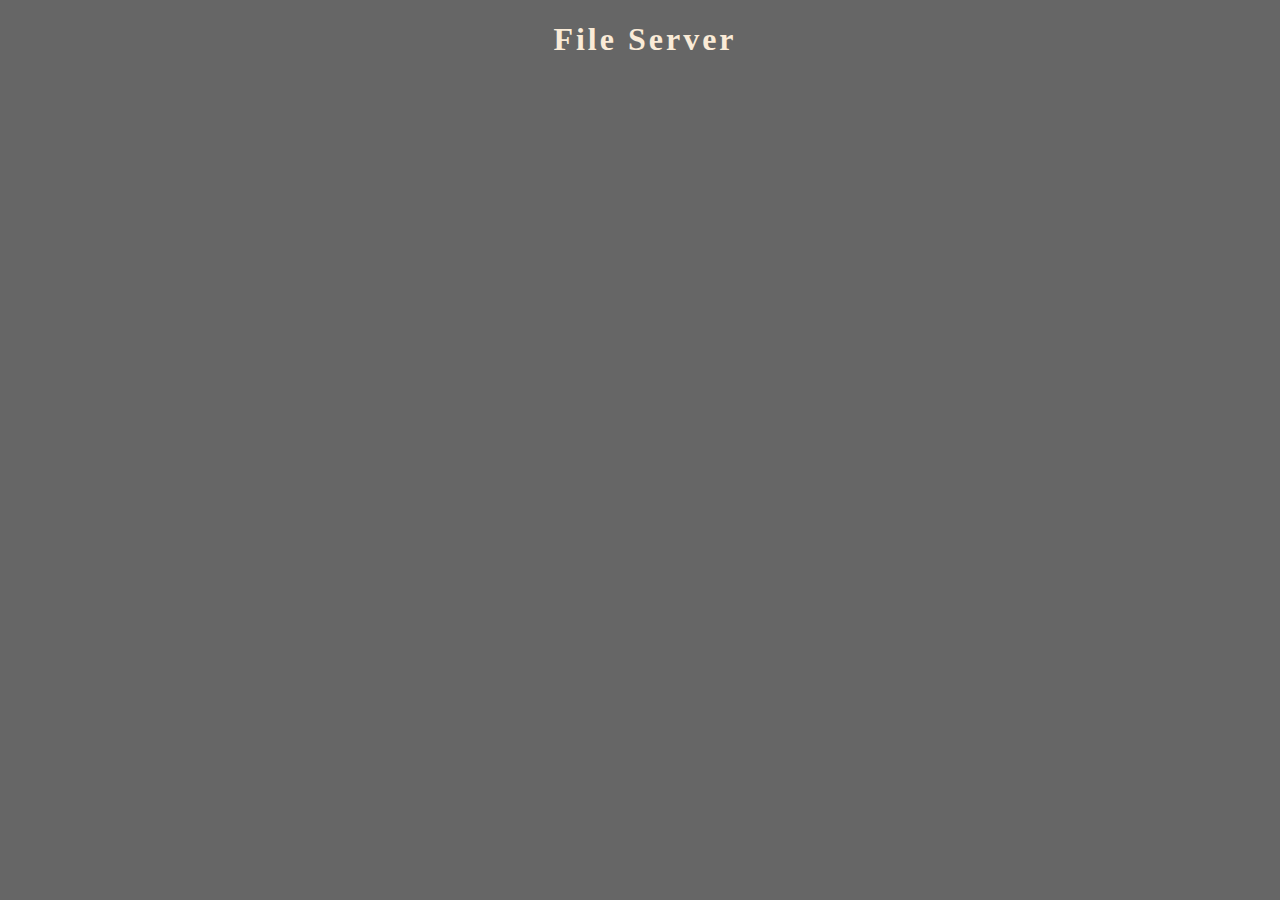
==== index.html @ 5bbc3828 "last webserv" ====
<!DOCTYPE html>
<html lang="en">
<head>
    <meta charset="UTF-8">
    <meta name="viewport" content="width=device-width, initial-scale=1.0">
	<link rel="stylesheet" href="style.css">
    <title>File Server</title>
    <style>
        button {
            display: block;
            margin-bottom: 10px;
        }
    </style>
</head>
<body>
    <h1>File Server</h1>
    <div id="fileList"></div>
    <script>
        // Fetch the list of files from the server
        fetch('/list')
            .then(response => response.json())
            .then(data => {
                const fileList = document.getElementById('fileList');
                data.forEach(file => {
                    const button = document.createElement('button');
                    button.textContent = file;
                    button.onclick = function() {
                        window.location.href = `/download?file=${encodeURIComponent(file)}`;
                    };
                    fileList.appendChild(button);
                });
            })
            .catch(error => console.error('Error fetching file list:', error));
    </script>
</body>
</html>
---- style.css ----
@import url("https://fonts.googleapis.com/css?family=Oswald&display=swap");

body {
background: #0009;
}

/* Animation styles */
@keyframes fadeIn {
        from {
            opacity: 0;
        }
        to {
            opacity: 1;
        }
    }

    .fadeInAnimation {
        animation-name: fadeIn;
        animation-duration: 1s;
    }
    @keyframes slideInFromLeft {
        0% {
            transform: translateX(-100%);
        }
        50% {
            transform: translateX(0);
        }
        100% {
            transform: translateX(-100%);
        }
    }

    
.card-title{
width: 100%;
display: flex;
flex-wrap: wrap;  
color: #000;
}
.col-lg-3{
    flex: 1;
 display: flex;
flex-direction: column;
 align-items: center;
 list-style: none;
 margin: 10px;
padding: 15px;
border-radius: 12px;
text-align: center;
background:gold; 
font-family: 'Audiowide', cursive;
animation-name: fadeIn;
        animation-duration: 1s;
}
.col-lg-3 img {
    height: 250px;
    width: 180px;
    border-radius: 5px;
    border: 1px solid
 }
 .results {
        display: flex;
        flex-wrap: wrap;
        justify-content: center;
    }

.movie {
        flex: 1;
        display: flex;
        flex-direction: column;
        align-items: center;
        list-style: none;
        margin: 10px;
        padding: 15px;
        border-radius: 12px;
        text-align: center;
        background:burlywood;
        color:#000;
        font-family: 'Audiowide', cursive;
        box-shadow: 0 4px 6px rgba(0, 0, 0, 0.1);
    }

    .movie img {
        height: 250px;
        width: 180px;
        border-radius: 5px;
        border: 1px solid #fff;
    }

    .movie h2 {
        font-size: 1.8em;
        padding: 15px 10px 0;
    }

    .movie p {
        margin-top: 10px;
        font: size 1px;
        font-size: 1.2em;
        font-family: "Oswald", sans-serif;

    }

.results {
width: 100%;

display: flex;
flex-wrap: wrap;
}
.results li {
flex: 1;
 display: flex;
flex-direction: column;
 align-items: center;
 list-style: none;
 margin: 10px;
padding: 15px;
border-radius: 12px;
text-align: center;
background: #272727;
 }
.results li img {
    height: 250px;
    width: 180px;
    border-radius: 5px;
    border: 1px solid
 }

.results li h2 {

color: #fff;
font-size: 1.8em;
padding: 15px 10px 0;
font-family: "Oswald", sans-serif;
}

.results h2 {

color: #fff;
font-size: 1.8em;
padding: 15px 10px 0;
font-family: "Oswald", sans-serif;
}


h1{
    font-family: 'Audiowide', cursive;
    font-size: 2rem;
    position: sticky;
    display: flex;
    justify-content: center;
    align-items: center;
    letter-spacing: 3px;
    margin-left: 10px;
    color:antiquewhite;
    animation-name: slideInFromLeft;
        animation-duration: 5s;
        animation-iteration-count: 2;
}
hr{
    margin: 10px 0;
}
footer{
    display: flex;
    width: 100%;
    justify-content: space-between;
    align-items: center;
    color: whitesmoke;

}
footer div{
    margin: 0 10px;
    font-size: 15px;
}
footer div ul{
    display: flex;
    flex-wrap: nowrap;
   
}
footer div ul li{
    display: flex;
    flex-wrap: nowrap;
}
footer div ul li a{
    text-decoration: none;
    width: 100%;
    color: whitesmoke;
    margin: 0.5em;
    font-size: larger;
}

.wrapper {
    perspective: 500px;
    transform: rotatex(10deg);
    animation: rotateAngle 6s linear infinite;
    margin: auto;
    width: auto;
    display: flex;
    justify-content: right;
    align-items: right;
   }
   
   .button1 {
    position: relative;
    margin: 0.5em 1rem 3rem 1rem ;
    padding:1rem 1em 2.2em;
    cursor: pointer;
    background: #FFFFFF;
    border: none;
    border-radius: 0.4em;
    text-transform: uppercase;
    font-size: 19px;
    font-family: "Work Sans", sans-serif;
    font-weight: 500;
    letter-spacing: 0.04em;
    mix-blend-mode: color-dodge;
    perspective: 500px;
    transform-style: preserve-3d;
   }
   
   .button1:before, button:after {
    --z: 0px;
    position:relative;
    top: 0;
    left: 0;
    display: block;
    content: "";
    width: 100%;
    height: 100%;
    opacity: 0;
    mix-blend-mode: inherit;
    border-radius: inherit;
    transform-style: preserve-3d;
    transform: translate3d(calc(var(--z) * 0px), calc(var(--z) * 0px), calc(var(--z) * 0px));
   }
   
   .button1 span {
    mix-blend-mode: none;
    display: block;
   }
   
   .button1:after {
    background-color:cadetblue;
   }
   
   .button1:before {
    background-color:#b35353;
   }
   
   .button1:hover {
    background-color:gold;
    transition: background 0.3s 0.1s;
   }
   
   .button1:hover:before {
    --z: 0.04;
    animation: translateWobble 2.2s ease forwards;
   }
   
   .button1:hover:after {
    --z: -0.06;
    animation: translateWobble 2.2s ease forwards;
   }
   
   @keyframes rotateAngle {
    0% {
     transform: rotateY(0deg) rotateX(10deg);
     -webkit-animation-timing-function: cubic-bezier(0.61, 1, 0.88, 1);
     animation-timing-function: cubic-bezier(0.61, 1, 0.88, 1);
    }
   
    25% {
     transform: rotateY(20deg) rotateX(10deg);
    }
   
    50% {
     transform: rotateY(0deg) rotateX(10deg);
     -webkit-animation-timing-function: cubic-bezier(0.61, 1, 0.88, 1);
     animation-timing-function: cubic-bezier(0.61, 1, 0.88, 1);
    }
   
    75% {
     transform: rotateY(-20deg) rotateX(10deg);
    }
   
    100% {
     transform: rotateY(0deg) rotateX(10deg);
    }
   }
   
   @keyframes translateWobble {
    0% {
     opacity: 0;
     transform: translate3d(calc(var(--z) * 0px), calc(var(--z) * 0px), calc(var(--z) * 0px));
    }
   
    16% {
     transform: translate3d(calc(var(--z) * 160px), calc(var(--z) * 160px), calc(var(--z) * 160px));
    }
   
    28% {
     opacity: 1;
     transform: translate3d(calc(var(--z) * 70px), calc(var(--z) * 70px), calc(var(--z) * 70px));
    }
   
    44% {
     transform: translate3d(calc(var(--z) * 130px), calc(var(--z) * 130px), calc(var(--z) * 130px));
    }
   
    59% {
     transform: translate3d(calc(var(--z) * 85px), calc(var(--z) * 85px), calc(var(--z) * 85px));
    }
   
    73% {
     transform: translate3d(calc(var(--z) * 110px), calc(var(--z) * 110px), calc(var(--z) * 110px));
    }
   
    88% {
     opacity: 1;
     transform: translate3d(calc(var(--z) * 90px), calc(var(--z) * 90px), calc(var(--z) * 90px));
    }
   
    100% {
     opacity: 1;
     transform: translate3d(calc(var(--z) * 100px), calc(var(--z) * 100px), calc(var(--z) * 100px));
    }
   }


   .input-container {
    display: flex;
    border-radius: 1rem;
    background: linear-gradient(45deg, #c5c5c5 0%, #ffffff 100%);
    box-shadow: 20px 20px 20px #d8d8d8,-10px -10px 20px #f8f8f8;
    padding: 0.3rem;
    width: 550px;

    gap: 0.3rem;
  }
  
  .input-container input {
    border-radius: 0.8rem 0 0 0.8rem;
    background: #e8e8e8;
    box-shadow: inset 13px 13px 10px #dcdcdc,
              inset -13px -13px 10px #f4f4f4;
    flex-basis: 75%;
    padding: 1rem;
    border: none;
    border-left: 2px solid #4998FF;
    font-weight: 900;
    transition: all 0.2s ease-in-out;
    font-size:18px;
    width: 200px;

  }
  
  .input-container input:focus {
    border-left: 2px solid #4998FF;
    outline: none;
    box-shadow: inset 13px 13px 10px #BFF0FA,inset -13px -13px 10px #f4f4f4;
  }
  
  .input-container button {
    flex-basis: 25%;
    padding: 1rem;
    background: linear-gradient(135deg, #BFF0FA 0%, #4998FF 100%);
    font-weight: 900;
    letter-spacing: 0.3rem;
    text-transform: uppercase;
    color:black;
    border: none;
    width: 100%;
    border-radius: 0 1rem 1rem 0;
    font-weight: bold; 
    text-shadow: 1px 1px 2px rgba(255, 255, 255, 0.8), 2px 2px 4px rgba(0, 0, 0, 0.2); /* Add text shadow */
    transition: all 0.2s ease-in-out;
  }
  
  .input-container button:hover {
    background: linear-gradient(135deg, #BFF0FA 0%, #4998ffc4 100%);


  }
  
  @media (max-width: 500px) {
    .input-container {
      flex-direction: column;
    }
  
    .input-container input {
      border-radius: 0.8rem;
    }
  
    .input-container button {
      padding: 1rem;
      border-radius: 0.8rem;
    }
  }
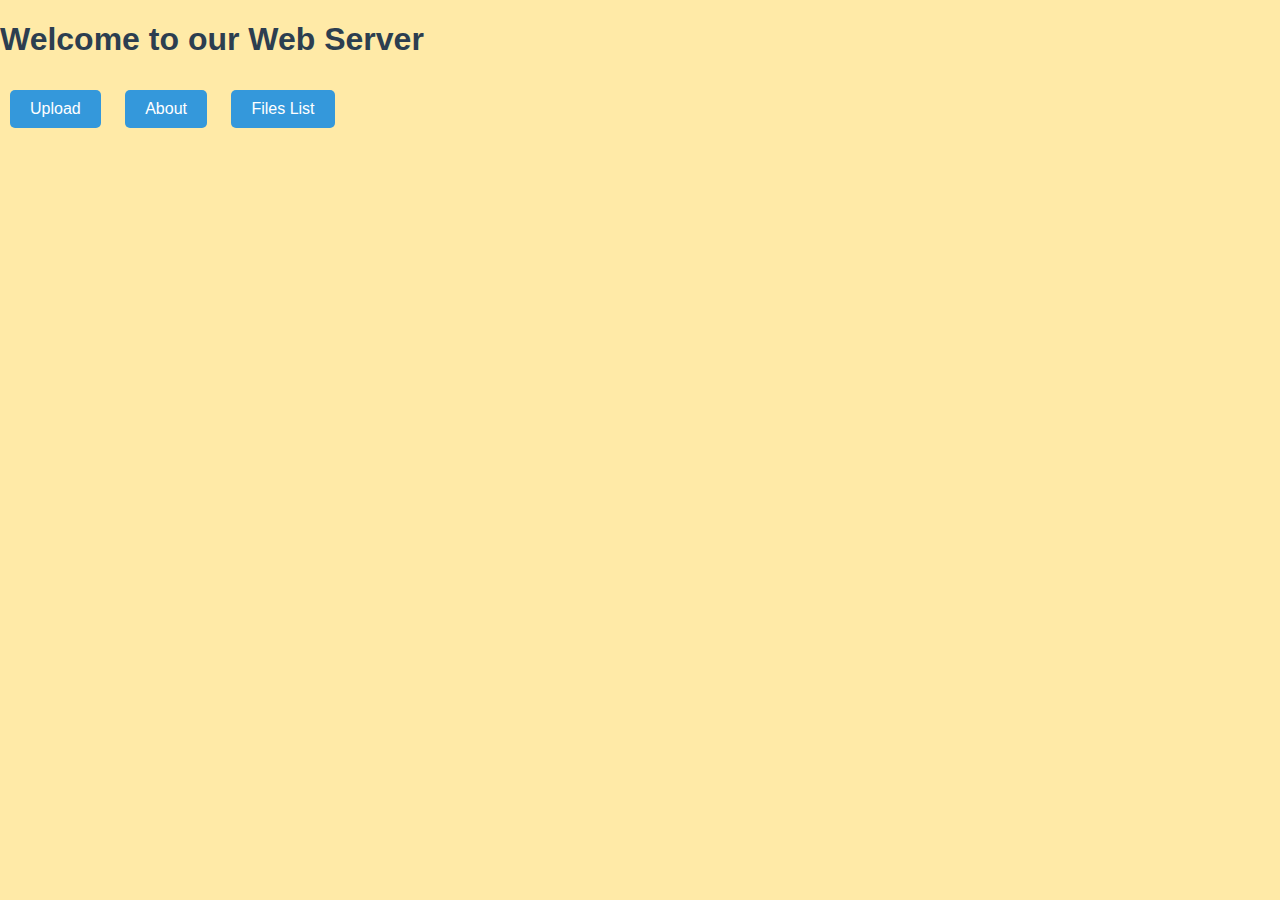
==== commit 61d5972e: "style.css, buttons, upload to fix" ====
--- a/index.html
+++ b/index.html
@@ -1,36 +1,18 @@
 <!DOCTYPE html>
 <html lang="en">
 <head>
+	<link rel="stylesheet" type="text/css" href="style.css">
     <meta charset="UTF-8">
     <meta name="viewport" content="width=device-width, initial-scale=1.0">
-	<link rel="stylesheet" href="style.css">
-    <title>File Server</title>
-    <style>
-        button {
-            display: block;
-            margin-bottom: 10px;
-        }
-    </style>
+    <title>Welcome to our Web Server</title>
 </head>
 <body>
-    <h1>File Server</h1>
-    <div id="fileList"></div>
-    <script>
-        // Fetch the list of files from the server
-        fetch('/list')
-            .then(response => response.json())
-            .then(data => {
-                const fileList = document.getElementById('fileList');
-                data.forEach(file => {
-                    const button = document.createElement('button');
-                    button.textContent = file;
-                    button.onclick = function() {
-                        window.location.href = `/download?file=${encodeURIComponent(file)}`;
-                    };
-                    fileList.appendChild(button);
-                });
-            })
-            .catch(error => console.error('Error fetching file list:', error));
-    </script>
+
+    <h1>Welcome to our Web Server</h1>
+
+    <button onclick="location.href='upload.html'">Upload</button>
+    <button onclick="location.href='about.html'">About</button>
+    <button onclick="location.href='fileslist.html'">Files List</button>
+
 </body>
-</html>+</html>
--- a/style.css
+++ b/style.css
@@ -1,397 +1,30 @@
-@import url("https://fonts.googleapis.com/css?family=Oswald&display=swap");
-
-body {
-background: #0009;
+body, html {
+    font-family: 'Arial', sans-serif;
+    margin: 0;
+    padding: 0;
+    color: #333; /* Dark text color */
+}
+html {
+	background-color: #ffeaa7;
+	/* height: 100vh;
+	width: 100vw; */
 }
 
-/* Animation styles */
-@keyframes fadeIn {
-        from {
-            opacity: 0;
-        }
-        to {
-            opacity: 1;
-        }
-    }
-
-    .fadeInAnimation {
-        animation-name: fadeIn;
-        animation-duration: 1s;
-    }
-    @keyframes slideInFromLeft {
-        0% {
-            transform: translateX(-100%);
-        }
-        50% {
-            transform: translateX(0);
-        }
-        100% {
-            transform: translateX(-100%);
-        }
-    }
-
-    
-.card-title{
-width: 100%;
-display: flex;
-flex-wrap: wrap;  
-color: #000;
-}
-.col-lg-3{
-    flex: 1;
- display: flex;
-flex-direction: column;
- align-items: center;
- list-style: none;
- margin: 10px;
-padding: 15px;
-border-radius: 12px;
-text-align: center;
-background:gold; 
-font-family: 'Audiowide', cursive;
-animation-name: fadeIn;
-        animation-duration: 1s;
-}
-.col-lg-3 img {
-    height: 250px;
-    width: 180px;
-    border-radius: 5px;
-    border: 1px solid
- }
- .results {
-        display: flex;
-        flex-wrap: wrap;
-        justify-content: center;
-    }
-
-.movie {
-        flex: 1;
-        display: flex;
-        flex-direction: column;
-        align-items: center;
-        list-style: none;
-        margin: 10px;
-        padding: 15px;
-        border-radius: 12px;
-        text-align: center;
-        background:burlywood;
-        color:#000;
-        font-family: 'Audiowide', cursive;
-        box-shadow: 0 4px 6px rgba(0, 0, 0, 0.1);
-    }
-
-    .movie img {
-        height: 250px;
-        width: 180px;
-        border-radius: 5px;
-        border: 1px solid #fff;
-    }
-
-    .movie h2 {
-        font-size: 1.8em;
-        padding: 15px 10px 0;
-    }
-
-    .movie p {
-        margin-top: 10px;
-        font: size 1px;
-        font-size: 1.2em;
-        font-family: "Oswald", sans-serif;
-
-    }
-
-.results {
-width: 100%;
-
-display: flex;
-flex-wrap: wrap;
-}
-.results li {
-flex: 1;
- display: flex;
-flex-direction: column;
- align-items: center;
- list-style: none;
- margin: 10px;
-padding: 15px;
-border-radius: 12px;
-text-align: center;
-background: #272727;
- }
-.results li img {
-    height: 250px;
-    width: 180px;
-    border-radius: 5px;
-    border: 1px solid
- }
-
-.results li h2 {
-
-color: #fff;
-font-size: 1.8em;
-padding: 15px 10px 0;
-font-family: "Oswald", sans-serif;
+h1 {
+    color: #2c3e50; /* Dark blue header text color */
 }
 
-.results h2 {
-
-color: #fff;
-font-size: 1.8em;
-padding: 15px 10px 0;
-font-family: "Oswald", sans-serif;
+button {
+    padding: 10px 20px;
+    margin: 10px;
+    font-size: 16px;
+    cursor: pointer;
+    border: none;
+    border-radius: 5px;
+    background-color: #3498db; /* Blue button background color */
+    color: #fff; /* White button text color */
 }
 
-
-h1{
-    font-family: 'Audiowide', cursive;
-    font-size: 2rem;
-    position: sticky;
-    display: flex;
-    justify-content: center;
-    align-items: center;
-    letter-spacing: 3px;
-    margin-left: 10px;
-    color:antiquewhite;
-    animation-name: slideInFromLeft;
-        animation-duration: 5s;
-        animation-iteration-count: 2;
+button:hover {
+    background-color: #2980b9; /* Darker blue on hover */
 }
-hr{
-    margin: 10px 0;
-}
-footer{
-    display: flex;
-    width: 100%;
-    justify-content: space-between;
-    align-items: center;
-    color: whitesmoke;
-
-}
-footer div{
-    margin: 0 10px;
-    font-size: 15px;
-}
-footer div ul{
-    display: flex;
-    flex-wrap: nowrap;
-   
-}
-footer div ul li{
-    display: flex;
-    flex-wrap: nowrap;
-}
-footer div ul li a{
-    text-decoration: none;
-    width: 100%;
-    color: whitesmoke;
-    margin: 0.5em;
-    font-size: larger;
-}
-
-.wrapper {
-    perspective: 500px;
-    transform: rotatex(10deg);
-    animation: rotateAngle 6s linear infinite;
-    margin: auto;
-    width: auto;
-    display: flex;
-    justify-content: right;
-    align-items: right;
-   }
-   
-   .button1 {
-    position: relative;
-    margin: 0.5em 1rem 3rem 1rem ;
-    padding:1rem 1em 2.2em;
-    cursor: pointer;
-    background: #FFFFFF;
-    border: none;
-    border-radius: 0.4em;
-    text-transform: uppercase;
-    font-size: 19px;
-    font-family: "Work Sans", sans-serif;
-    font-weight: 500;
-    letter-spacing: 0.04em;
-    mix-blend-mode: color-dodge;
-    perspective: 500px;
-    transform-style: preserve-3d;
-   }
-   
-   .button1:before, button:after {
-    --z: 0px;
-    position:relative;
-    top: 0;
-    left: 0;
-    display: block;
-    content: "";
-    width: 100%;
-    height: 100%;
-    opacity: 0;
-    mix-blend-mode: inherit;
-    border-radius: inherit;
-    transform-style: preserve-3d;
-    transform: translate3d(calc(var(--z) * 0px), calc(var(--z) * 0px), calc(var(--z) * 0px));
-   }
-   
-   .button1 span {
-    mix-blend-mode: none;
-    display: block;
-   }
-   
-   .button1:after {
-    background-color:cadetblue;
-   }
-   
-   .button1:before {
-    background-color:#b35353;
-   }
-   
-   .button1:hover {
-    background-color:gold;
-    transition: background 0.3s 0.1s;
-   }
-   
-   .button1:hover:before {
-    --z: 0.04;
-    animation: translateWobble 2.2s ease forwards;
-   }
-   
-   .button1:hover:after {
-    --z: -0.06;
-    animation: translateWobble 2.2s ease forwards;
-   }
-   
-   @keyframes rotateAngle {
-    0% {
-     transform: rotateY(0deg) rotateX(10deg);
-     -webkit-animation-timing-function: cubic-bezier(0.61, 1, 0.88, 1);
-     animation-timing-function: cubic-bezier(0.61, 1, 0.88, 1);
-    }
-   
-    25% {
-     transform: rotateY(20deg) rotateX(10deg);
-    }
-   
-    50% {
-     transform: rotateY(0deg) rotateX(10deg);
-     -webkit-animation-timing-function: cubic-bezier(0.61, 1, 0.88, 1);
-     animation-timing-function: cubic-bezier(0.61, 1, 0.88, 1);
-    }
-   
-    75% {
-     transform: rotateY(-20deg) rotateX(10deg);
-    }
-   
-    100% {
-     transform: rotateY(0deg) rotateX(10deg);
-    }
-   }
-   
-   @keyframes translateWobble {
-    0% {
-     opacity: 0;
-     transform: translate3d(calc(var(--z) * 0px), calc(var(--z) * 0px), calc(var(--z) * 0px));
-    }
-   
-    16% {
-     transform: translate3d(calc(var(--z) * 160px), calc(var(--z) * 160px), calc(var(--z) * 160px));
-    }
-   
-    28% {
-     opacity: 1;
-     transform: translate3d(calc(var(--z) * 70px), calc(var(--z) * 70px), calc(var(--z) * 70px));
-    }
-   
-    44% {
-     transform: translate3d(calc(var(--z) * 130px), calc(var(--z) * 130px), calc(var(--z) * 130px));
-    }
-   
-    59% {
-     transform: translate3d(calc(var(--z) * 85px), calc(var(--z) * 85px), calc(var(--z) * 85px));
-    }
-   
-    73% {
-     transform: translate3d(calc(var(--z) * 110px), calc(var(--z) * 110px), calc(var(--z) * 110px));
-    }
-   
-    88% {
-     opacity: 1;
-     transform: translate3d(calc(var(--z) * 90px), calc(var(--z) * 90px), calc(var(--z) * 90px));
-    }
-   
-    100% {
-     opacity: 1;
-     transform: translate3d(calc(var(--z) * 100px), calc(var(--z) * 100px), calc(var(--z) * 100px));
-    }
-   }
-
-
-   .input-container {
-    display: flex;
-    border-radius: 1rem;
-    background: linear-gradient(45deg, #c5c5c5 0%, #ffffff 100%);
-    box-shadow: 20px 20px 20px #d8d8d8,-10px -10px 20px #f8f8f8;
-    padding: 0.3rem;
-    width: 550px;
-
-    gap: 0.3rem;
-  }
-  
-  .input-container input {
-    border-radius: 0.8rem 0 0 0.8rem;
-    background: #e8e8e8;
-    box-shadow: inset 13px 13px 10px #dcdcdc,
-              inset -13px -13px 10px #f4f4f4;
-    flex-basis: 75%;
-    padding: 1rem;
-    border: none;
-    border-left: 2px solid #4998FF;
-    font-weight: 900;
-    transition: all 0.2s ease-in-out;
-    font-size:18px;
-    width: 200px;
-
-  }
-  
-  .input-container input:focus {
-    border-left: 2px solid #4998FF;
-    outline: none;
-    box-shadow: inset 13px 13px 10px #BFF0FA,inset -13px -13px 10px #f4f4f4;
-  }
-  
-  .input-container button {
-    flex-basis: 25%;
-    padding: 1rem;
-    background: linear-gradient(135deg, #BFF0FA 0%, #4998FF 100%);
-    font-weight: 900;
-    letter-spacing: 0.3rem;
-    text-transform: uppercase;
-    color:black;
-    border: none;
-    width: 100%;
-    border-radius: 0 1rem 1rem 0;
-    font-weight: bold; 
-    text-shadow: 1px 1px 2px rgba(255, 255, 255, 0.8), 2px 2px 4px rgba(0, 0, 0, 0.2); /* Add text shadow */
-    transition: all 0.2s ease-in-out;
-  }
-  
-  .input-container button:hover {
-    background: linear-gradient(135deg, #BFF0FA 0%, #4998ffc4 100%);
-
-
-  }
-  
-  @media (max-width: 500px) {
-    .input-container {
-      flex-direction: column;
-    }
-  
-    .input-container input {
-      border-radius: 0.8rem;
-    }
-  
-    .input-container button {
-      padding: 1rem;
-      border-radius: 0.8rem;
-    }
-  }